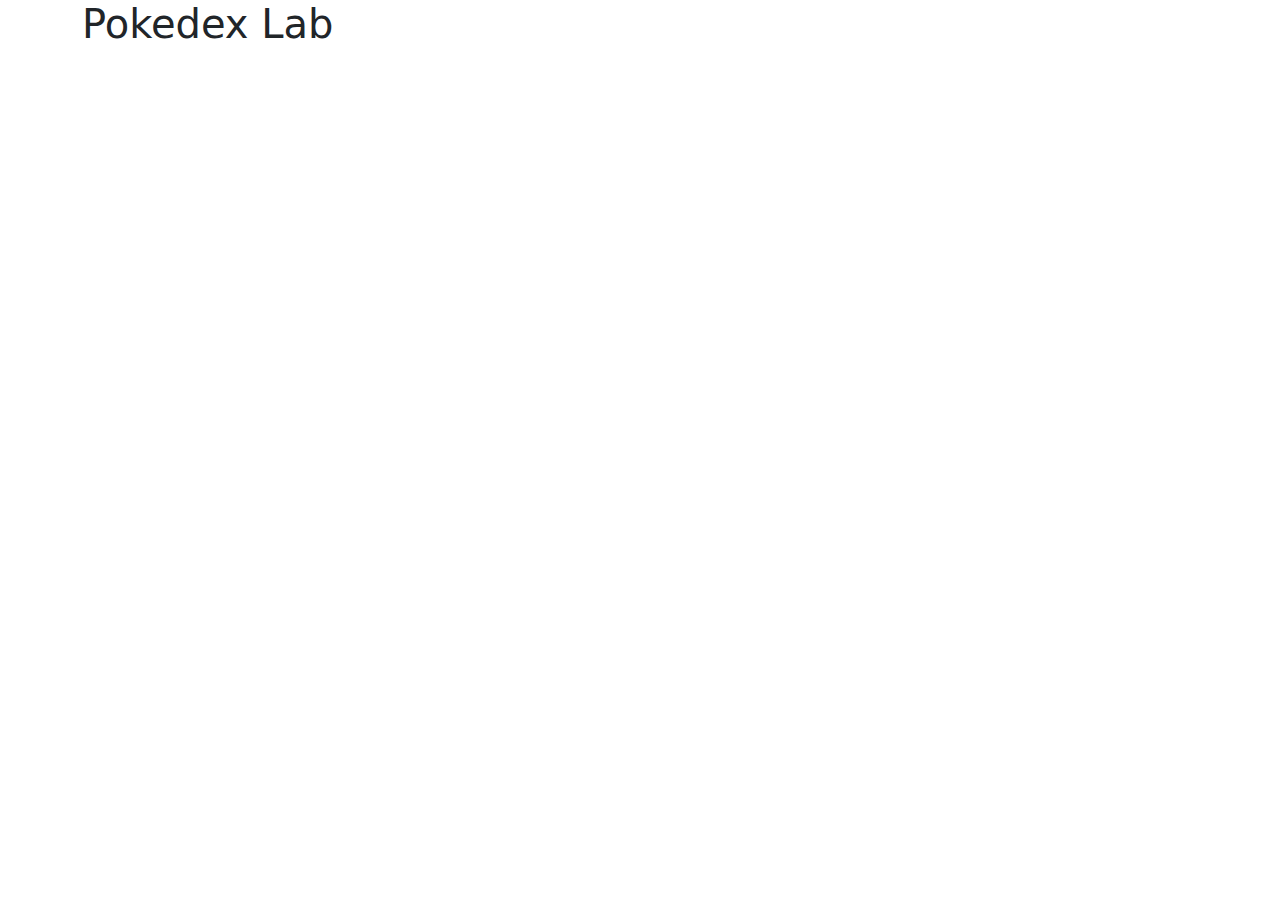
==== pokedex/index.html @ 2a9e2186 "Create index.html" ====
<html>
  <head>
    <meta charset="utf-8" />
    <meta name="viewport" content="width=device-width, initial-scale=1" />
    <title>Bootstrap demo</title>
    <link
      href="https://cdn.jsdelivr.net/npm/bootstrap@5.3.3/dist/css/bootstrap.min.css"
      rel="stylesheet"
      integrity="sha384-QWTKZyjpPEjISv5WaRU9OFeRpok6YctnYmDr5pNlyT2bRjXh0JMhjY6hW+ALEwIH"
      crossorigin="anonymous"
    />
    <style>
      .card {
        margin-bottom: 1rem;
      }
    </style>
  </head>
  <body>
    <div class="container">
      <h1>Pokedex Lab</h1>
      <div id="name" class="row"></div>
    </div>
    <script>
      fetch("https://pokeapi.co/api/v2/pokemon")
        .then((res) => res.json())
        .then((data) => {
          const datas = data["results"];
          const ele = document.getElementById("name");
        let count = 1;
          datas.forEach((element) => {
            //https://raw.githubusercontent.com/PokeAPI/sprites/master/sprites/pokemon/1.png
            ele.innerHTML +=
              "<div class='col-3'>" +
              "<div class='card'>" +
              "<img class='card-img-top' src='https://raw.githubusercontent.com/PokeAPI/sprites/master/sprites/pokemon/"+count+".png'>" +
              "<div class='card-body'>" +
              element["name"] +
              "</div></div></div>";
              count++;
          });
        })
        .catch((err) => console.error(err));
    </script>
    <script
      src="https://cdn.jsdelivr.net/npm/bootstrap@5.3.3/dist/js/bootstrap.bundle.min.js"
      integrity="sha384-YvpcrYf0tY3lHB60NNkmXc5s9fDVZLESaAA55NDzOxhy9GkcIdslK1eN7N6jIeHz"
      crossorigin="anonymous"
    ></script>
  </body>
</html>
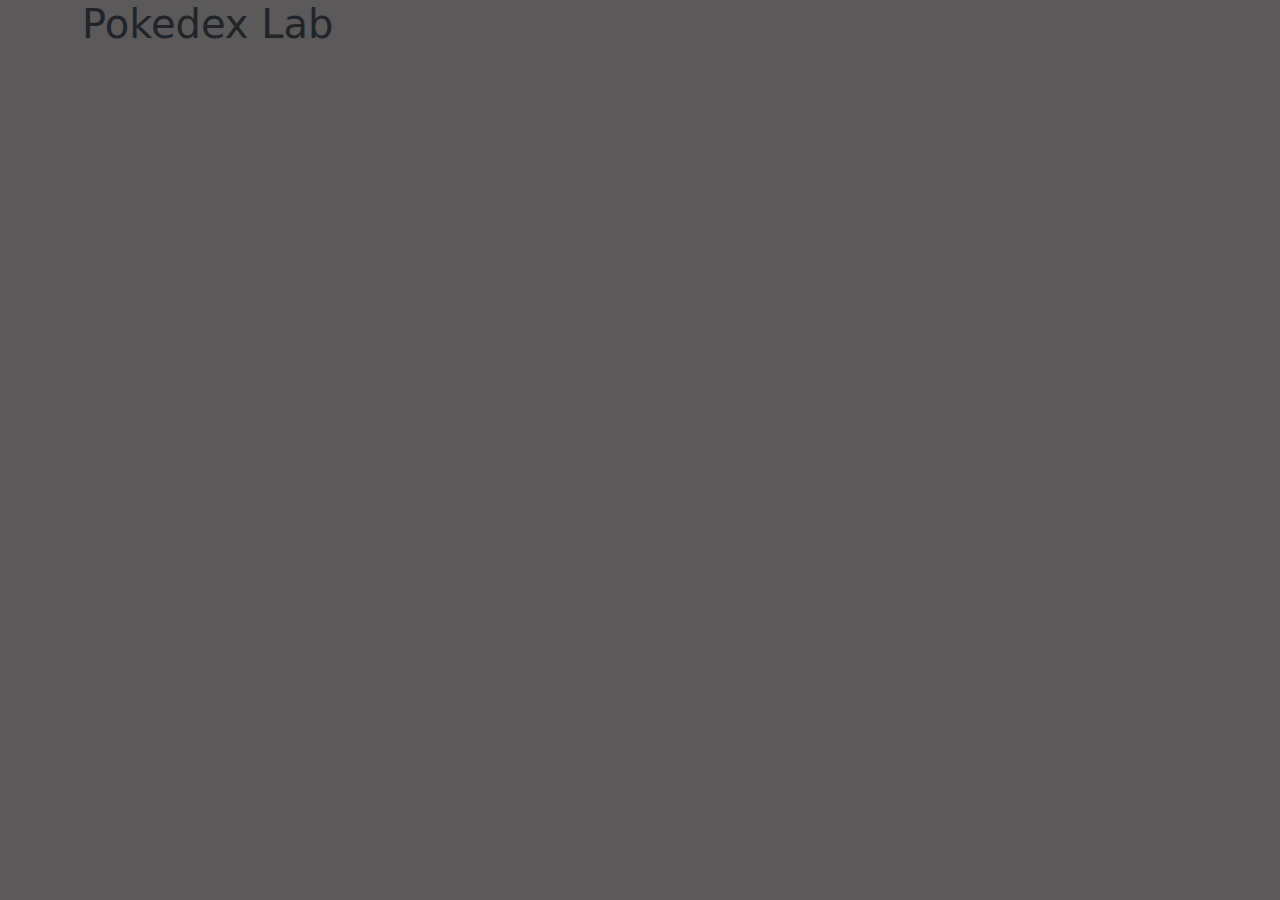
==== commit cdebc878: "d" ====
--- a/pokedex/index.html
+++ b/pokedex/index.html
@@ -13,6 +13,10 @@
       .card {
         margin-bottom: 1rem;
       }
+
+      body {
+        background-color: rgb(91, 89, 89);
+      }            
     </style>
   </head>
   <body>
@@ -26,25 +30,27 @@
         .then((data) => {
           const datas = data["results"];
           const ele = document.getElementById("name");
-        let count = 1;
-          datas.forEach((element) => {
-            //https://raw.githubusercontent.com/PokeAPI/sprites/master/sprites/pokemon/1.png
-            ele.innerHTML +=
-              "<div class='col-3'>" +
-              "<div class='card'>" +
-              "<img class='card-img-top' src='https://raw.githubusercontent.com/PokeAPI/sprites/master/sprites/pokemon/"+count+".png'>" +
-              "<div class='card-body'>" +
-              element["name"] +
-              "</div></div></div>";
-              count++;
+        
+          datas.forEach((element, index) => {
+            const pokemonId = index + 1
+            const imgSrc = `https://raw.githubusercontent.com/PokeAPI/sprites/master/sprites/pokemon/${pokemonId}.png`;
+            ele.innerHTML += `
+            <div class='col-3'>
+            <div class='card'>
+            <img class='card-img-top' src='${imgSrc}' alt='${element["name"]}'>
+            <div class='class-body ps-3'>
+            ${element["name"]}
+            </div></div></div>`
+              
           });
         })
         .catch((err) => console.error(err));
     </script>
-    <script
-      src="https://cdn.jsdelivr.net/npm/bootstrap@5.3.3/dist/js/bootstrap.bundle.min.js"
-      integrity="sha384-YvpcrYf0tY3lHB60NNkmXc5s9fDVZLESaAA55NDzOxhy9GkcIdslK1eN7N6jIeHz"
-      crossorigin="anonymous"
-    ></script>
+    <script>
+        src="https://cdn.jsdelivr.net/npm/bootstrap@5.3.3/dist/js/bootstrap.bundle.min.js"
+        integrity="sha384-YvpcrYf0tY3lHB60NNkmXc5s9fDVZLESaAA55NDzOxhy9GkcIdslK1eN7N6jIeHz"
+        crossorigin="anonymous"
+    </script>
+    
   </body>
 </html>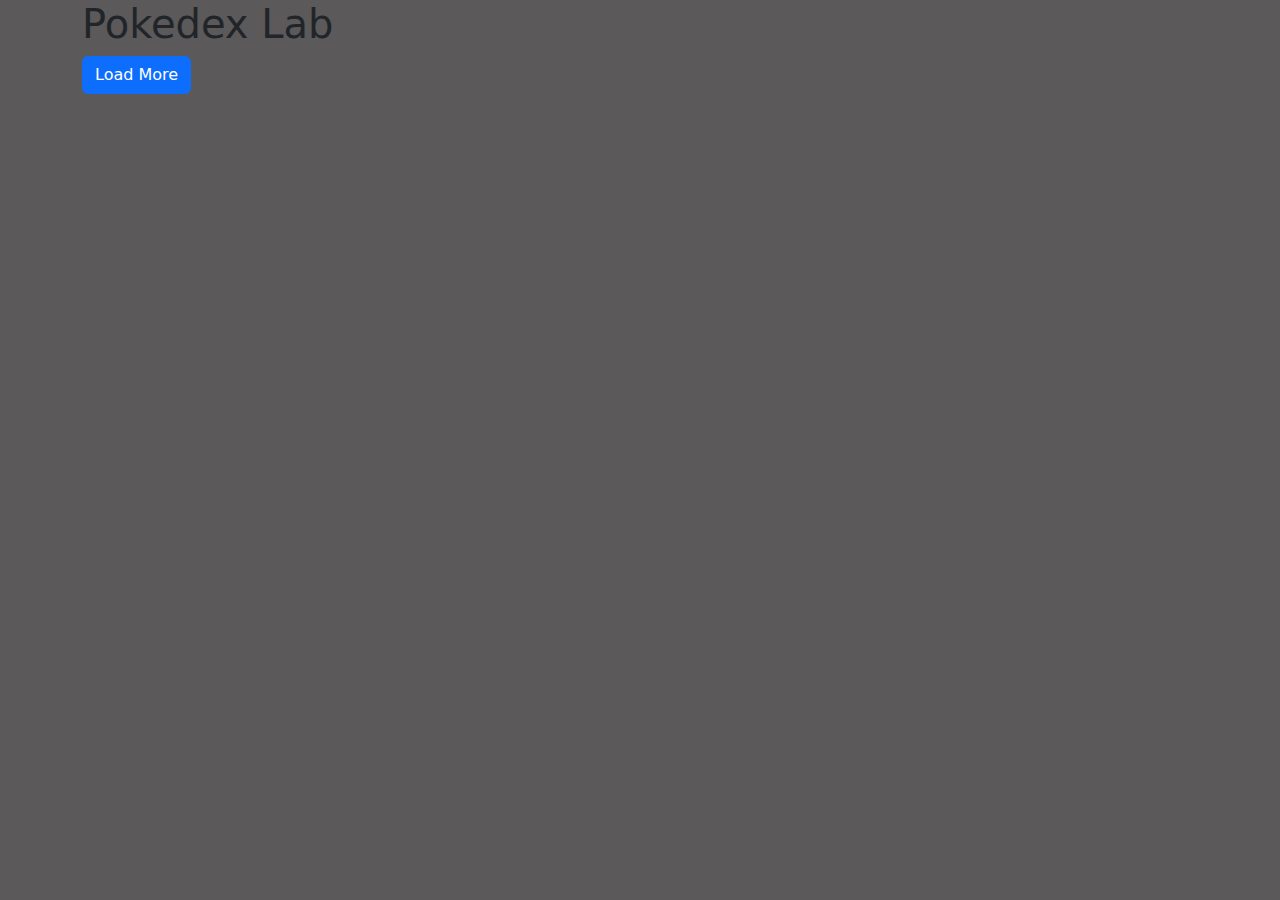
==== commit 3ef6ff68: "G" ====
--- a/pokedex/index.html
+++ b/pokedex/index.html
@@ -1,8 +1,9 @@
-<html>
+<!DOCTYPE html>
+<html lang="en">
   <head>
     <meta charset="utf-8" />
     <meta name="viewport" content="width=device-width, initial-scale=1" />
-    <title>Bootstrap demo</title>
+    <title>Pokedex Lab</title>
     <link
       href="https://cdn.jsdelivr.net/npm/bootstrap@5.3.3/dist/css/bootstrap.min.css"
       rel="stylesheet"
@@ -22,35 +23,119 @@
   <body>
     <div class="container">
       <h1>Pokedex Lab</h1>
-      <div id="name" class="row"></div>
+      <div id="pokemon-list" class="row"></div>
+      <button id="load-more" class="btn btn-primary">Load More</button>
     </div>
+
+    <!-- Pokemon Detail Modal -->
+    <div class="modal fade" id="pokemonDetailModal" tabindex="-1" aria-labelledby="pokemonDetailModalLabel" aria-hidden="true">
+      <div class="modal-dialog modal-lg">
+        <div class="modal-content">
+          <div class="modal-header">
+            <h5 class="modal-title" id="pokemonDetailModalLabel">Pokemon Detail</h5>
+            <button type="button" class="btn-close" data-bs-dismiss="modal" aria-label="Close"></button>
+          </div>
+          <div class="modal-body">
+            <div id="pokemon-detail"></div>
+          </div>
+        </div>
+      </div>
+    </div>
+
     <script>
-      fetch("https://pokeapi.co/api/v2/pokemon")
-        .then((res) => res.json())
-        .then((data) => {
-          const datas = data["results"];
-          const ele = document.getElementById("name");
-        
-          datas.forEach((element, index) => {
-            const pokemonId = index + 1
-            const imgSrc = `https://raw.githubusercontent.com/PokeAPI/sprites/master/sprites/pokemon/${pokemonId}.png`;
-            ele.innerHTML += `
-            <div class='col-3'>
-            <div class='card'>
-            <img class='card-img-top' src='${imgSrc}' alt='${element["name"]}'>
-            <div class='class-body ps-3'>
-            ${element["name"]}
-            </div></div></div>`
-              
-          });
-        })
-        .catch((err) => console.error(err));
+      let offset = 0;
+      const limit = 20;
+
+      function loadPokemon() {
+        fetch(`https://pokeapi.co/api/v2/pokemon?offset=${offset}&limit=${limit}`)
+          .then((res) => res.json())
+          .then((data) => {
+            const pokemonList = document.getElementById("pokemon-list");
+            data.results.forEach((element, index) => {
+              const pokemonId = offset + index + 1;
+              const imgSrc = `https://raw.githubusercontent.com/PokeAPI/sprites/master/sprites/pokemon/${pokemonId}.png`;
+              const pokemonCard = document.createElement("div");
+              pokemonCard.classList.add("col-3", "mb-3");
+              pokemonCard.innerHTML = `
+                <div class="card">
+                  <img class="card-img-top" src="${imgSrc}" alt="${element.name}">
+                  <div class="card-body">
+                    <h5 class="card-title">${element.name}</h5>
+                    <button class="btn btn-primary" onclick="showPokemonDetail('${element.url}')">Details</button>
+                  </div>
+                </div>
+              `;
+              pokemonList.appendChild(pokemonCard);
+            });
+            offset += limit;
+          })
+          .catch((err) => console.error(err));
+      }
+
+      function showPokemonDetail(url) {
+        fetch(url)
+          .then((res) => res.json())
+          .then((data) => {
+            const detail = document.getElementById("pokemon-detail");
+            detail.innerHTML = `
+              <div class="text-center">
+                <img src="${data.sprites.front_default}" alt="${data.name}">
+              </div>
+              <h2 class="text-center">${data.name}</h2>
+              <p><strong>Height:</strong> ${data.height}</p>
+              <p><strong>Weight:</strong> ${data.weight}</p>
+              <p><strong>Types:</strong> ${data.types.map(typeInfo => `<a href="#" onclick="loadTypeDetail('${typeInfo.type.url}')">${typeInfo.type.name}</a>`).join(', ')}</p>
+              <p><strong>Stats:</strong></p>
+              <ul>
+                ${data.stats.map(stat => `<li>${stat.stat.name}: ${stat.base_stat}</li>`).join('')}
+              </ul>
+              <p><strong>Abilities:</strong> ${data.abilities.map(abilityInfo => `<a href="#" onclick="loadAbilityDetail('${abilityInfo.ability.url}')">${abilityInfo.ability.name}</a>`).join(', ')}</p>
+            `;
+            const pokemonDetailModal = new bootstrap.Modal(document.getElementById('pokemonDetailModal'));
+            pokemonDetailModal.show();
+          })
+          .catch((err) => console.error(err));
+      }
+
+      function loadTypeDetail(url) {
+        fetch(url)
+          .then((res) => res.json())
+          .then((data) => {
+            const detail = document.getElementById("pokemon-detail");
+            detail.innerHTML = `
+              <h2 class="text-center">Type: ${data.name}</h2>
+              <ul>
+                ${data.pokemon.map(pokemonEntry => `<li>${pokemonEntry.pokemon.name}</li>`).join('')}
+              </ul>
+            `;
+          })
+          .catch((err) => console.error(err));
+      }
+
+      function loadAbilityDetail(url) {
+        fetch(url)
+          .then((res) => res.json())
+          .then((data) => {
+            const detail = document.getElementById("pokemon-detail");
+            detail.innerHTML = `
+              <h2 class="text-center">Ability: ${data.name}</h2>
+              <ul>
+                ${data.pokemon.map(pokemonEntry => `<li>${pokemonEntry.pokemon.name}</li>`).join('')}
+              </ul>
+            `;
+          })
+          .catch((err) => console.error(err));
+      }
+
+      document.getElementById("load-more").addEventListener("click", loadPokemon);
+
+      loadPokemon();
     </script>
-    <script>
-        src="https://cdn.jsdelivr.net/npm/bootstrap@5.3.3/dist/js/bootstrap.bundle.min.js"
-        integrity="sha384-YvpcrYf0tY3lHB60NNkmXc5s9fDVZLESaAA55NDzOxhy9GkcIdslK1eN7N6jIeHz"
-        crossorigin="anonymous"
-    </script>
-    
+
+    <script
+      src="https://cdn.jsdelivr.net/npm/bootstrap@5.3.3/dist/js/bootstrap.bundle.min.js"
+      integrity="sha384-YvpcrYf0tY3lHB60NNkmXc5s9fDVZLESaAA55NDzOxhy9GkcIdslK1eN7N6jIeHz"
+      crossorigin="anonymous"
+    ></script>
   </body>
-</html>+</html>
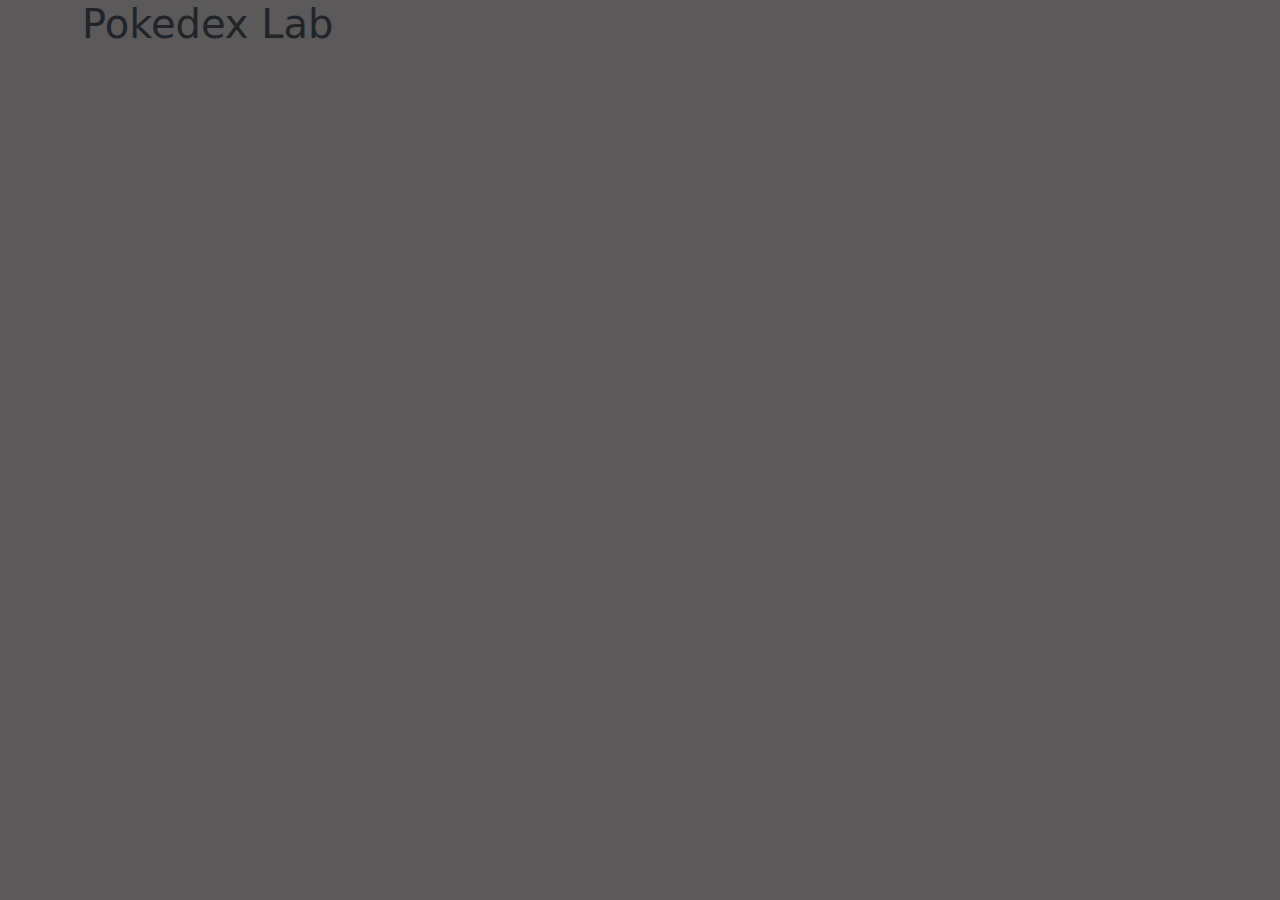
==== commit ccebd46f: "Update index.html" ====
--- a/pokedex/index.html
+++ b/pokedex/index.html
@@ -1,9 +1,8 @@
-<!DOCTYPE html>
-<html lang="en">
+<html>
   <head>
     <meta charset="utf-8" />
     <meta name="viewport" content="width=device-width, initial-scale=1" />
-    <title>Pokedex Lab</title>
+    <title>Bootstrap demo</title>
     <link
       href="https://cdn.jsdelivr.net/npm/bootstrap@5.3.3/dist/css/bootstrap.min.css"
       rel="stylesheet"
@@ -23,119 +22,35 @@
   <body>
     <div class="container">
       <h1>Pokedex Lab</h1>
-      <div id="pokemon-list" class="row"></div>
-      <button id="load-more" class="btn btn-primary">Load More</button>
+      <div id="name" class="row"></div>
     </div>
-
-    <!-- Pokemon Detail Modal -->
-    <div class="modal fade" id="pokemonDetailModal" tabindex="-1" aria-labelledby="pokemonDetailModalLabel" aria-hidden="true">
-      <div class="modal-dialog modal-lg">
-        <div class="modal-content">
-          <div class="modal-header">
-            <h5 class="modal-title" id="pokemonDetailModalLabel">Pokemon Detail</h5>
-            <button type="button" class="btn-close" data-bs-dismiss="modal" aria-label="Close"></button>
-          </div>
-          <div class="modal-body">
-            <div id="pokemon-detail"></div>
-          </div>
-        </div>
-      </div>
-    </div>
-
     <script>
-      let offset = 0;
-      const limit = 20;
-
-      function loadPokemon() {
-        fetch(`https://pokeapi.co/api/v2/pokemon?offset=${offset}&limit=${limit}`)
-          .then((res) => res.json())
-          .then((data) => {
-            const pokemonList = document.getElementById("pokemon-list");
-            data.results.forEach((element, index) => {
-              const pokemonId = offset + index + 1;
-              const imgSrc = `https://raw.githubusercontent.com/PokeAPI/sprites/master/sprites/pokemon/${pokemonId}.png`;
-              const pokemonCard = document.createElement("div");
-              pokemonCard.classList.add("col-3", "mb-3");
-              pokemonCard.innerHTML = `
-                <div class="card">
-                  <img class="card-img-top" src="${imgSrc}" alt="${element.name}">
-                  <div class="card-body">
-                    <h5 class="card-title">${element.name}</h5>
-                    <button class="btn btn-primary" onclick="showPokemonDetail('${element.url}')">Details</button>
-                  </div>
-                </div>
-              `;
-              pokemonList.appendChild(pokemonCard);
-            });
-            offset += limit;
-          })
-          .catch((err) => console.error(err));
-      }
-
-      function showPokemonDetail(url) {
-        fetch(url)
-          .then((res) => res.json())
-          .then((data) => {
-            const detail = document.getElementById("pokemon-detail");
-            detail.innerHTML = `
-              <div class="text-center">
-                <img src="${data.sprites.front_default}" alt="${data.name}">
-              </div>
-              <h2 class="text-center">${data.name}</h2>
-              <p><strong>Height:</strong> ${data.height}</p>
-              <p><strong>Weight:</strong> ${data.weight}</p>
-              <p><strong>Types:</strong> ${data.types.map(typeInfo => `<a href="#" onclick="loadTypeDetail('${typeInfo.type.url}')">${typeInfo.type.name}</a>`).join(', ')}</p>
-              <p><strong>Stats:</strong></p>
-              <ul>
-                ${data.stats.map(stat => `<li>${stat.stat.name}: ${stat.base_stat}</li>`).join('')}
-              </ul>
-              <p><strong>Abilities:</strong> ${data.abilities.map(abilityInfo => `<a href="#" onclick="loadAbilityDetail('${abilityInfo.ability.url}')">${abilityInfo.ability.name}</a>`).join(', ')}</p>
-            `;
-            const pokemonDetailModal = new bootstrap.Modal(document.getElementById('pokemonDetailModal'));
-            pokemonDetailModal.show();
-          })
-          .catch((err) => console.error(err));
-      }
-
-      function loadTypeDetail(url) {
-        fetch(url)
-          .then((res) => res.json())
-          .then((data) => {
-            const detail = document.getElementById("pokemon-detail");
-            detail.innerHTML = `
-              <h2 class="text-center">Type: ${data.name}</h2>
-              <ul>
-                ${data.pokemon.map(pokemonEntry => `<li>${pokemonEntry.pokemon.name}</li>`).join('')}
-              </ul>
-            `;
-          })
-          .catch((err) => console.error(err));
-      }
-
-      function loadAbilityDetail(url) {
-        fetch(url)
-          .then((res) => res.json())
-          .then((data) => {
-            const detail = document.getElementById("pokemon-detail");
-            detail.innerHTML = `
-              <h2 class="text-center">Ability: ${data.name}</h2>
-              <ul>
-                ${data.pokemon.map(pokemonEntry => `<li>${pokemonEntry.pokemon.name}</li>`).join('')}
-              </ul>
-            `;
-          })
-          .catch((err) => console.error(err));
-      }
-
-      document.getElementById("load-more").addEventListener("click", loadPokemon);
-
-      loadPokemon();
+      fetch("https://pokeapi.co/api/v2/pokemon")
+        .then((res) => res.json())
+        .then((data) => {
+          const datas = data["results"];
+          const ele = document.getElementById("name");
+        
+          datas.forEach((element, index) => {
+            const pokemonId = index + 1
+            const imgSrc = `https://raw.githubusercontent.com/PokeAPI/sprites/master/sprites/pokemon/${pokemonId}.png`;
+            ele.innerHTML += `
+            <div class='col-3'>
+            <div class='card'>
+            <img class='card-img-top' src='${imgSrc}' alt='${element["name"]}'>
+            <div class='class-body ps-3'>
+            ${element["name"]}
+            </div></div></div>`
+              
+          });
+        })
+        .catch((err) => console.error(err));
     </script>
-
-    <script
-      src="https://cdn.jsdelivr.net/npm/bootstrap@5.3.3/dist/js/bootstrap.bundle.min.js"
-      integrity="sha384-YvpcrYf0tY3lHB60NNkmXc5s9fDVZLESaAA55NDzOxhy9GkcIdslK1eN7N6jIeHz"
-      crossorigin="anonymous"
-    ></script>
+    <script>
+        src="https://cdn.jsdelivr.net/npm/bootstrap@5.3.3/dist/js/bootstrap.bundle.min.js"
+        integrity="sha384-YvpcrYf0tY3lHB60NNkmXc5s9fDVZLESaAA55NDzOxhy9GkcIdslK1eN7N6jIeHz"
+        crossorigin="anonymous"
+    </script>
+    
   </body>
-</html>
+</html>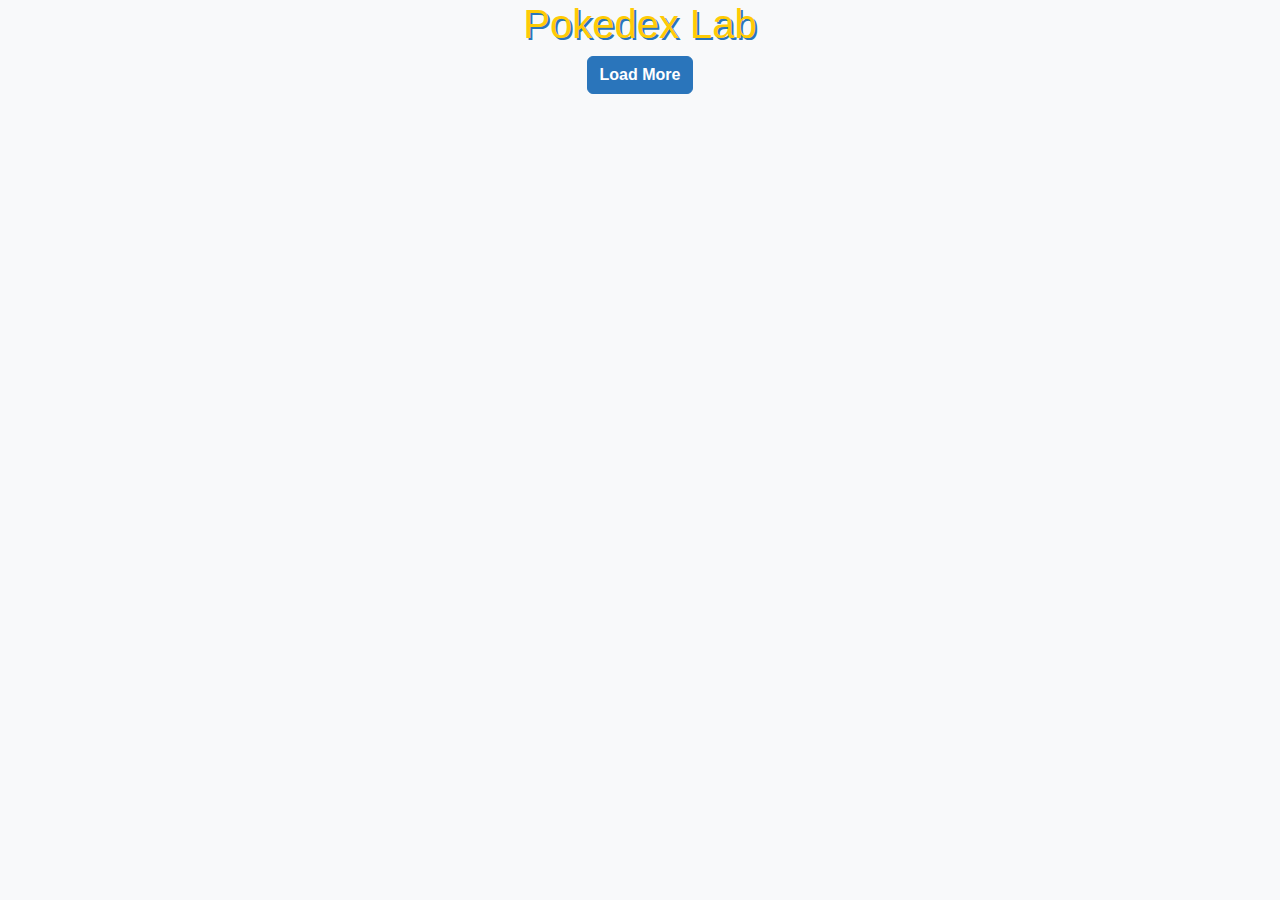
==== commit 0d87de90: "update" ====
--- a/pokedex/index.html
+++ b/pokedex/index.html
@@ -1,56 +1,71 @@
+<!DOCTYPE html>
 <html>
-  <head>
-    <meta charset="utf-8" />
-    <meta name="viewport" content="width=device-width, initial-scale=1" />
-    <title>Bootstrap demo</title>
-    <link
-      href="https://cdn.jsdelivr.net/npm/bootstrap@5.3.3/dist/css/bootstrap.min.css"
-      rel="stylesheet"
-      integrity="sha384-QWTKZyjpPEjISv5WaRU9OFeRpok6YctnYmDr5pNlyT2bRjXh0JMhjY6hW+ALEwIH"
-      crossorigin="anonymous"
-    />
-    <style>
-      .card {
-        margin-bottom: 1rem;
-      }
-
-      body {
-        background-color: rgb(91, 89, 89);
-      }            
-    </style>
-  </head>
-  <body>
+<head>
+    <link href="https://cdn.jsdelivr.net/npm/bootstrap@5.3.3/dist/css/bootstrap.min.css" rel="stylesheet" integrity="sha384-QWTKZyjpPEjISv5WaRU9OFeRpok6YctnYmDr5pNlyT2bRjXh0JMhjY6hW+ALEwIH" crossorigin="anonymous"/>
+    
+</head>
+<body>
     <div class="container">
-      <h1>Pokedex Lab</h1>
-      <div id="name" class="row"></div>
+        <h1 class="text-center">Pokedex Lab</h1>
+        <div id="name" class="row"></div>
+        <div class="d-flex justify-content-center">
+            <button id="load-more" class="btn btn-primary">Load More</button>
+        </div>
     </div>
     <script>
-      fetch("https://pokeapi.co/api/v2/pokemon")
-        .then((res) => res.json())
-        .then((data) => {
-          const datas = data["results"];
-          const ele = document.getElementById("name");
-        
-          datas.forEach((element, index) => {
-            const pokemonId = index + 1
-            const imgSrc = `https://raw.githubusercontent.com/PokeAPI/sprites/master/sprites/pokemon/${pokemonId}.png`;
-            ele.innerHTML += `
-            <div class='col-3'>
-            <div class='card'>
-            <img class='card-img-top' src='${imgSrc}' alt='${element["name"]}'>
-            <div class='class-body ps-3'>
-            ${element["name"]}
-            </div></div></div>`
-              
-          });
+        fetch("https://pokeapi.co/api/v2/pokemon")
+        .then(res => res.json())
+        .then(data => {
+            const datas = data.results;
+            const ele = document.getElementById("name");
+            let count = 1;
+            datas.forEach(element => {
+                ele.innerHTML += 
+                `<div class='col-3'>
+                    <a href='details/details.html?name=${element.name}'>
+                        <div class='card'>
+                            <img class='card-img-top' src='https://raw.githubusercontent.com/PokeAPI/sprites/master/sprites/pokemon/${count}.png' />
+                            <div class='card-body'>${element.name}</div>
+                        </div>
+                    </a>
+                </div>`;
+                count++;
+            });
         })
-        .catch((err) => console.error(err));
+        .catch(err => console.error(err));
+        let offset = 0;
+        const limit = 20;
+
+        function loadPokemon() {
+            fetch(`https://pokeapi.co/api/v2/pokemon?offset=${offset}&limit=${limit}`)
+            .then(res => res.json())
+            .then(data => {
+                const datas = data.results;
+                const ele = document.getElementById("name");
+                datas.forEach((element, index) => {
+                    ele.innerHTML += 
+                    `<div class='col-12 col-sm-6 col-md-4 col-lg-3'>
+                        <a href='details/details.html?name=${element.name}'>
+                            <div class='card'>
+                                <img class='card-img-top' src='https://raw.githubusercontent.com/PokeAPI/sprites/master/sprites/pokemon/${offset + index + 1}.png' />
+                                <div class='card-body'>${element.name}</div>
+                            </div>
+                        </a>
+                    </div>`;
+                });
+                offset += limit;
+            })
+            .catch(err => console.error(err));
+        }
+
+        document.getElementById("load-more").addEventListener("click", loadPokemon);
+
+        // Initial load
+        loadPokemon();
     </script>
-    <script>
-        src="https://cdn.jsdelivr.net/npm/bootstrap@5.3.3/dist/js/bootstrap.bundle.min.js"
-        integrity="sha384-YvpcrYf0tY3lHB60NNkmXc5s9fDVZLESaAA55NDzOxhy9GkcIdslK1eN7N6jIeHz"
-        crossorigin="anonymous"
-    </script>
-    
-  </body>
+    <script src="https://cdn.jsdelivr.net/npm/bootstrap@5.3.3/dist/js/bootstrap.bundle.min.js" integrity="sha384-YvpcrYf0tY3lHB60NNkmXc5s9fDVZLESaAA55NDzOxhy9GkcIdslK1eN7N6jIeHz" crossorigin="anonymous"></script>
+    <head>
+      <link rel="stylesheet" type="text/css" href="index.css">
+  </head>
+</body>
 </html>--- a/pokedex/index.css
+++ b/pokedex/index.css
@@ -0,0 +1,44 @@
+body {
+    background-color: #f8f9fa;
+}
+
+h1 {
+    font-family: 'Pokemon Solid', sans-serif;
+    color: #ffcb05;
+    text-shadow: 2px 2px #2a75bb;
+}
+
+.card {
+    border: 2px solid #ffcb05;
+    border-radius: 15px;
+}
+
+.card-img-top {
+    padding: 10px;
+}
+
+.card-title {
+    font-family: 'Roboto', sans-serif;
+    font-weight: bold;
+    color: #2a75bb;
+}
+
+.btn-primary {
+    background-color: #2a75bb;
+    border-color: #2a75bb;
+    font-family: 'Roboto', sans-serif;
+    font-weight: bold;
+}
+
+.btn-primary:hover {
+    background-color: #ffcb05;
+    border-color: #ffcb05;
+    color: #2a75bb;
+}
+
+.card-body {
+    text-align: center;
+}
+.btn-card {
+    margin-top: 10px;
+}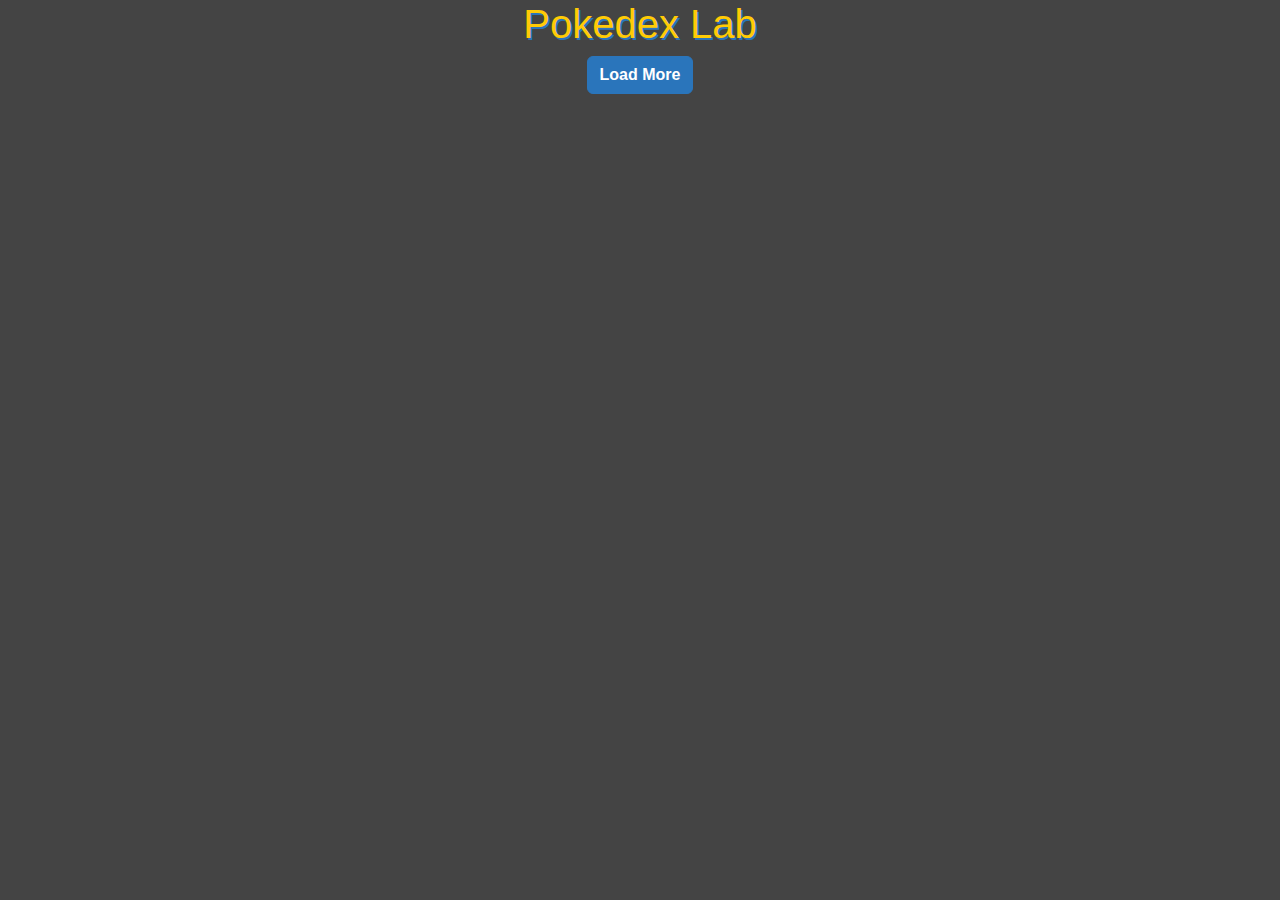
==== commit 71eb1d5d: "update" ====
--- a/pokedex/index.html
+++ b/pokedex/index.html
@@ -12,8 +12,9 @@
             <button id="load-more" class="btn btn-primary">Load More</button>
         </div>
     </div>
+    
     <script>
-        fetch("https://pokeapi.co/api/v2/pokemon")
+         fetch("https://pokeapi.co/api/v2/pokemon")
         .then(res => res.json())
         .then(data => {
             const datas = data.results;
--- a/pokedex/index.css
+++ b/pokedex/index.css
@@ -1,5 +1,5 @@
 body {
-    background-color: #f8f9fa;
+    background-color: #444444;
 }
 
 h1 {
